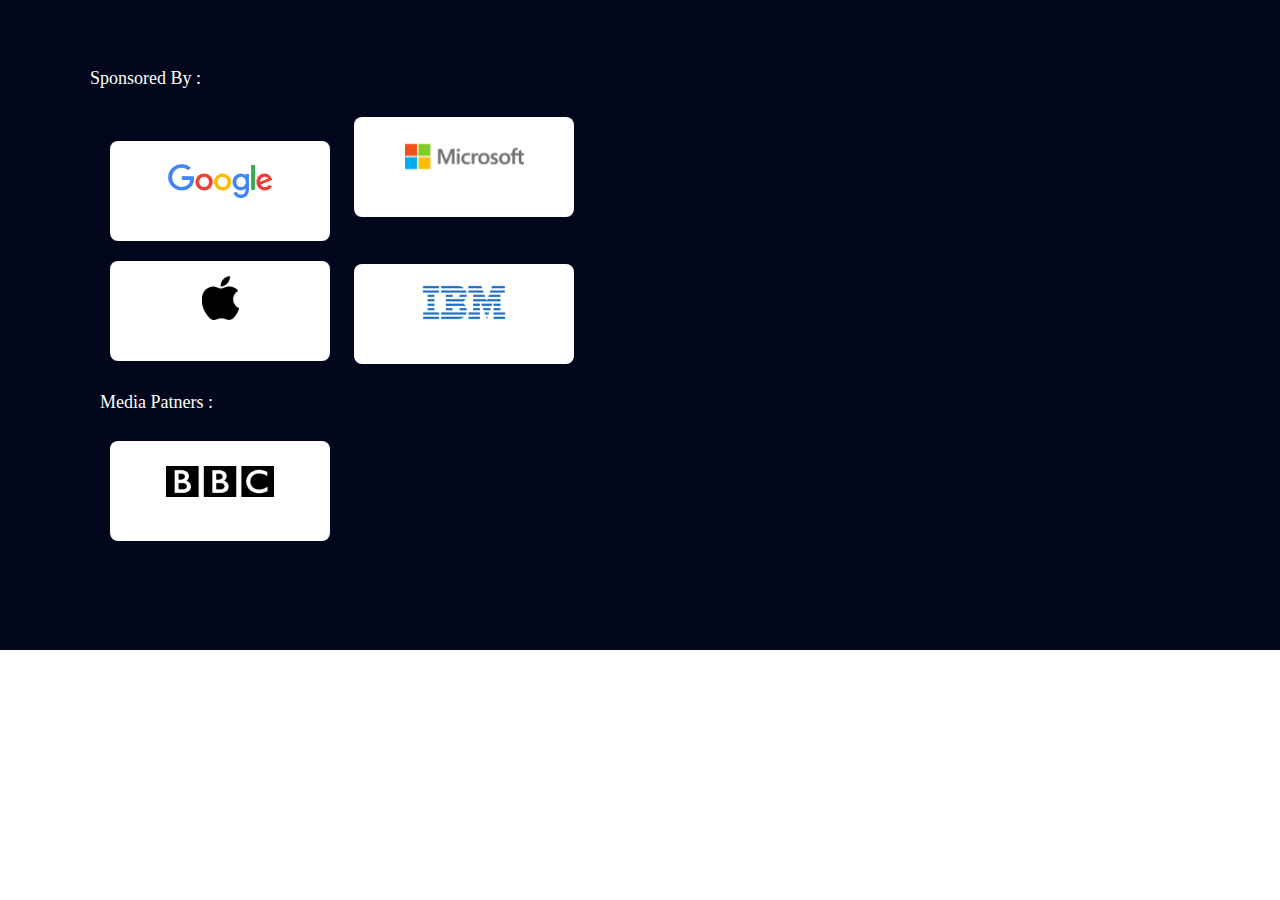
==== index.html @ 661d77e9 "fix div position" ====
<!DOCTYPE html>
<html lang="en">

<head>
    <meta charset="UTF-8">
    <meta http-equiv="X-UA-Compatible" content="IE=edge">
    <meta name="viewport" content="width=device-width, initial-scale=1.0">
    <link href="https://cdn.jsdelivr.net/npm/bootstrap@5.0.0/dist/css/bootstrap.min.css" rel="stylesheet"
        integrity="sha384-wEmeIV1mKuiNpC+IOBjI7aAzPcEZeedi5yW5f2yOq55WWLwNGmvvx4Um1vskeMj0" crossorigin="anonymous">
    <link rel="stylesheet" href="style/style.css">
    <title>Document</title>
</head>

<body>
    <section id="sponsor">
        <div class="row">
            <div class="sponsor col-lg-6">
                <div class="sponsor-title">
                    <p>Sponsored By :</p>
                </div>
                <ul>
                    <div class="row logo-group">
                        <div class="logo col-lg-4 col-md-4 col-sm-6">
                            <li><a href="google.com"><img src="image/google.png" class="logo-sponsor-1" alt=""></a></li>
                        </div>
                        <div class="logo col-lg-4 col-md-4 col-sm-6">
                            <li><a><img src="image/microsoft.png" class="logo-sponsor-2" alt=""></a></li>
                        </div>

                        <!-- div kosong -->
                        <div class="kosong col-lg-4">
                        </div>
                        <!--  -->

                        <div class="logo col-lg-4 col-md-4 col-sm-6">
                            <li><a><img src="image/apple.png" class="logo-sponsor-3" alt=""></a></li>
                        </div>
                        <div class="logo col-lg-4 col-md-4 col-sm-6"> 
                            <li><a><img src="image/ibm.png" class="logo-sponsor-4" alt=""></a></li>
                        </div>

                        <!-- div kosong -->
                        <div class="kosong col-lg-4">
                        </div>
                        <!--  -->

                    </div>
                </ul>
            </div>
            <div class="medpar col-lg-6">
                <div class="medpar-title">
                    <p> Media Patners :</p>
                </div>
                <ul>
                    <div class="logo col-lg-6 medpar-group">
                        <li><a><img src="image/bbc.png" class="logo-medpar-1" alt=""></a></li>
                    </div>
                </ul>
            </div>
            
        </div>

    </section>

    <section id="media-patner">

    </section>
</body>

</html>
---- style/style.css ----
html,body
{
    width: 100%;
    height: 100%;
    margin: 0px;
    padding: 0px;
    overflow-x: hidden; 
}

ul {
    list-style-type: none;
}

p {
    font-size: 18px;
}

#sponsor {
    background-color: #02071B;
    height: 600px;
    width: 100%;
    padding-top: 50px;
    padding-left: 60px;
}

.sponsor-title {
    padding-left: 30px;
}

.sponsor {
    color: #fff;
}

.logo-sponsor-1 {
    position: relative;
    top: 13px;
    height: 100%;
}

.logo-sponsor-2 {
    position: relative;
}

.logo-sponsor-3 {
    position: relative;
    top: 5px;
}

.logo-sponsor-4 {
    position: relative;
    top: 8px;
}

.medpar {
    color: #fff;
}

.medpar-title{
    padding-left: 40px;
}

.logo-medpar-1 {
    position: relative;
    top: 15px;
}

.logo {
    display: inline-block;
    padding: 10px;
    background-color: #fff;
    text-align: center;
    border-radius: 8px;
    width: 200px;
    height: 80px;
    margin: 10px;
}


@media(max-width: 1080px) {
    #sponsor{
        height: 700px;
        padding-top: 34px;
    }

    .logo{
        width: 40%;
        height: 80px;
    }

    .logo-group{
        position: relative;
        right: 7%;
    }

    .medpar{
        padding-top: 50px;
    }

    .medpar-group{
        position: relative;
        left: 14%;
    }

    .sponsor-title{
        position: relative;
        left: 23%;
    }

    .medpar-title{
        position: relative;
        left: 19%;
    }

}
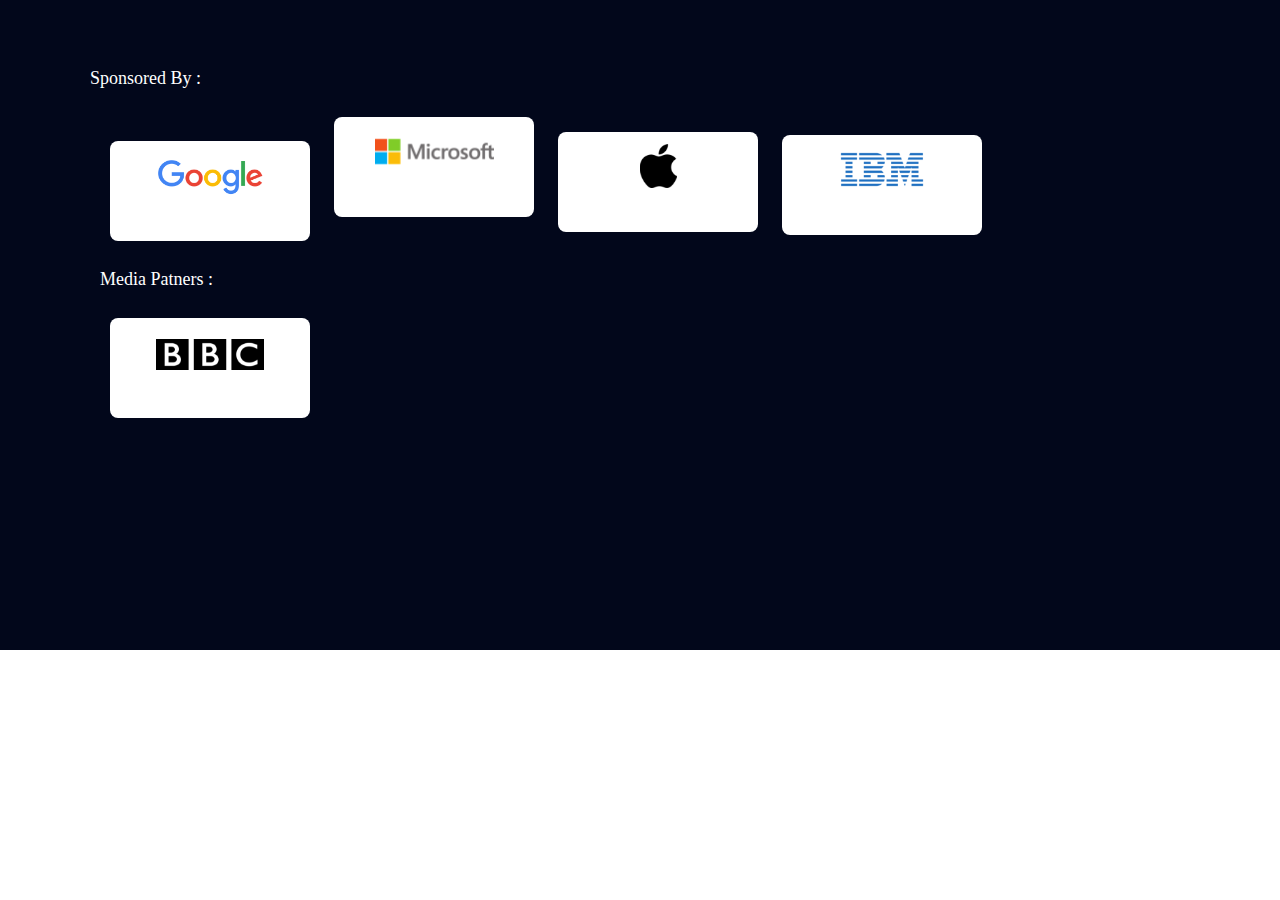
==== commit 96c1ae34: "position fix" ====
--- a/index.html
+++ b/index.html
@@ -14,16 +14,16 @@
 <body>
     <section id="sponsor">
         <div class="row">
-            <div class="sponsor col-lg-6">
+            <div class="sponsor col-lg-6 col-md-6 col-sm-12">
                 <div class="sponsor-title">
                     <p>Sponsored By :</p>
                 </div>
                 <ul>
                     <div class="row logo-group">
-                        <div class="logo col-lg-4 col-md-4 col-sm-6">
+                        <div class="logo col-lg-6 col-md-4 col-sm-6">
                             <li><a href="google.com"><img src="image/google.png" class="logo-sponsor-1" alt=""></a></li>
                         </div>
-                        <div class="logo col-lg-4 col-md-4 col-sm-6">
+                        <div class="logo col-lg-6 col-md-4 col-sm-6">
                             <li><a><img src="image/microsoft.png" class="logo-sponsor-2" alt=""></a></li>
                         </div>
 
@@ -32,10 +32,10 @@
                         </div>
                         <!--  -->
 
-                        <div class="logo col-lg-4 col-md-4 col-sm-6">
+                        <div class="logo col-lg-6 col-md-4 col-sm-6">
                             <li><a><img src="image/apple.png" class="logo-sponsor-3" alt=""></a></li>
                         </div>
-                        <div class="logo col-lg-4 col-md-4 col-sm-6"> 
+                        <div class="logo col-lg-6 col-md-4 col-sm-6"> 
                             <li><a><img src="image/ibm.png" class="logo-sponsor-4" alt=""></a></li>
                         </div>
 
@@ -47,7 +47,7 @@
                     </div>
                 </ul>
             </div>
-            <div class="medpar col-lg-6">
+            <div class="medpar col-lg-6 col-md-6 col-sm-12">
                 <div class="medpar-title">
                     <p> Media Patners :</p>
                 </div>
--- a/style/style.css
+++ b/style/style.css
@@ -31,24 +31,29 @@
     color: #fff;
 }
 
+.logo-group{
+    width: 90%;
+}
+
 .logo-sponsor-1 {
     position: relative;
-    top: 13px;
+    top: 9px;
     height: 100%;
 }
 
 .logo-sponsor-2 {
     position: relative;
+    bottom: 5px;
 }
 
 .logo-sponsor-3 {
     position: relative;
-    top: 5px;
+    top: 2px;
 }
 
 .logo-sponsor-4 {
     position: relative;
-    top: 8px;
+    top: 4px;
 }
 
 .medpar {
@@ -61,7 +66,7 @@
 
 .logo-medpar-1 {
     position: relative;
-    top: 15px;
+    top: 11px;
 }
 
 .logo {
@@ -70,26 +75,35 @@
     background-color: #fff;
     text-align: center;
     border-radius: 8px;
-    width: 200px;
+    width: 180px;
     height: 80px;
     margin: 10px;
 }
 
+.kosong{
+    display: none;
+}
 
-@media(max-width: 1080px) {
+
+@media(max-width: 1000px) {
     #sponsor{
         height: 700px;
         padding-top: 34px;
     }
 
+    .kosong{
+        display: none;
+    }
+
     .logo{
-        width: 40%;
-        height: 80px;
+        width: 160px;
+        height: 70px;
     }
 
     .logo-group{
         position: relative;
         right: 7%;
+        width: 100%;
     }
 
     .medpar{
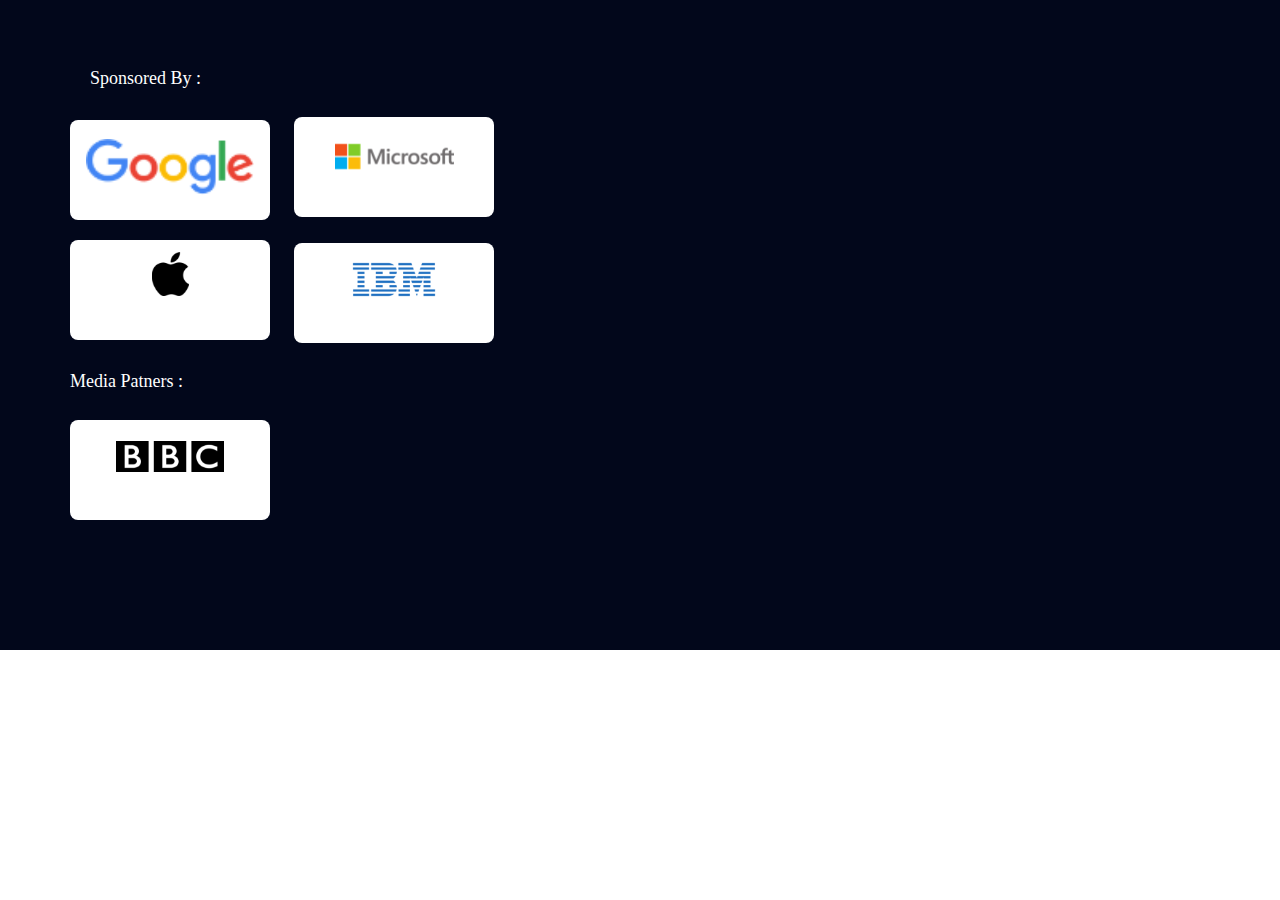
==== commit 4ad72365: "major update html no <ul>" ====
--- a/index.html
+++ b/index.html
@@ -12,58 +12,40 @@
 </head>
 
 <body>
-    <section id="sponsor">
+    <section id="sponsor-medpar">
         <div class="row">
+            <!-- judul sponsor -->
             <div class="sponsor col-lg-6 col-md-6 col-sm-12">
                 <div class="sponsor-title">
                     <p>Sponsored By :</p>
                 </div>
-                <ul>
-                    <div class="row logo-group">
-                        <div class="logo col-lg-6 col-md-4 col-sm-6">
-                            <li><a href="google.com"><img src="image/google.png" class="logo-sponsor-1" alt=""></a></li>
+                <!-- gambar logo sponsor-->
+                <div class="container-fluid">
+                    <div class="row">
+                        <div class="logo col-lg-6 col-sm-6"><a href=""><img class="logo-sponsor-1"
+                                    src="./image/google.png" alt=""></a></div>
+                        <div class="logo col-lg-6 col-sm-6"><a href=""><img class="logo-sponsor-2"
+                                    src="./image/microsoft.png" alt=""></a>
                         </div>
-                        <div class="logo col-lg-6 col-md-4 col-sm-6">
-                            <li><a><img src="image/microsoft.png" class="logo-sponsor-2" alt=""></a></li>
-                        </div>
+                    </div>
+                    <div class="row">
+                        <div class="logo col-lg-6 col-sm-6"><a href=""><img class="logo-sponsor-3"
+                                    src="./image/apple.png" alt=""></a></div>
+                        <div class="logo col-lg-6 col-sm-6"><a href=""><img class="logo-sponsor-4" src="./image/ibm.png"
+                                    alt=""></a></div>
+                    </div>
 
-                        <!-- div kosong -->
-                        <div class="kosong col-lg-4">
-                        </div>
-                        <!--  -->
-
-                        <div class="logo col-lg-6 col-md-4 col-sm-6">
-                            <li><a><img src="image/apple.png" class="logo-sponsor-3" alt=""></a></li>
-                        </div>
-                        <div class="logo col-lg-6 col-md-4 col-sm-6"> 
-                            <li><a><img src="image/ibm.png" class="logo-sponsor-4" alt=""></a></li>
-                        </div>
-
-                        <!-- div kosong -->
-                        <div class="kosong col-lg-4">
-                        </div>
-                        <!--  -->
-
-                    </div>
-                </ul>
+                </div>
             </div>
             <div class="medpar col-lg-6 col-md-6 col-sm-12">
                 <div class="medpar-title">
-                    <p> Media Patners :</p>
+                    <p>Media Patners :</p>
                 </div>
-                <ul>
-                    <div class="logo col-lg-6 medpar-group">
-                        <li><a><img src="image/bbc.png" class="logo-medpar-1" alt=""></a></li>
-                    </div>
-                </ul>
+                <!-- gambar logo medpar -->
+                <div class="medpar-logo col-lg-6 col-sm-6"><a href=""><img src="image/bbc.png" class="logo-medpar-1"
+                            alt=""></a></div>
             </div>
-            
         </div>
-
-    </section>
-
-    <section id="media-patner">
-
     </section>
 </body>
 
--- a/style/style.css
+++ b/style/style.css
@@ -15,7 +15,7 @@
     font-size: 18px;
 }
 
-#sponsor {
+#sponsor-medpar {
     background-color: #02071B;
     height: 600px;
     width: 100%;
@@ -38,12 +38,11 @@
 .logo-sponsor-1 {
     position: relative;
     top: 9px;
-    height: 100%;
+    height: 70%;
 }
 
 .logo-sponsor-2 {
     position: relative;
-    bottom: 5px;
 }
 
 .logo-sponsor-3 {
@@ -53,7 +52,7 @@
 
 .logo-sponsor-4 {
     position: relative;
-    top: 4px;
+    top: 6px;
 }
 
 .medpar {
@@ -61,7 +60,7 @@
 }
 
 .medpar-title{
-    padding-left: 40px;
+    padding-left: 10px;
 }
 
 .logo-medpar-1 {
@@ -80,15 +79,27 @@
     margin: 10px;
 }
 
+.medpar-logo {
+    display: inline-block;
+    padding: 10px;
+    background-color: #fff;
+    text-align: center;
+    border-radius: 8px;
+    width: 180px;
+    height: 80px;
+    margin: 10px;
+}
+
 .kosong{
     display: none;
 }
 
 
 @media(max-width: 1000px) {
-    #sponsor{
+    #sponsor-medpar{
         height: 700px;
         padding-top: 34px;
+        padding-left: 12px;
     }
 
     .kosong{
@@ -96,8 +107,15 @@
     }
 
     .logo{
-        width: 160px;
+        width: 150px;
         height: 70px;
+    }
+
+    .medpar-logo{
+        width: 150px;
+        height: 70px;
+        position: relative;
+        left: 95px;
     }
 
     .logo-group{
@@ -117,12 +135,12 @@
 
     .sponsor-title{
         position: relative;
-        left: 23%;
+        left: 24%;
     }
 
     .medpar-title{
         position: relative;
-        left: 19%;
+        left: 109px;
     }
 
 }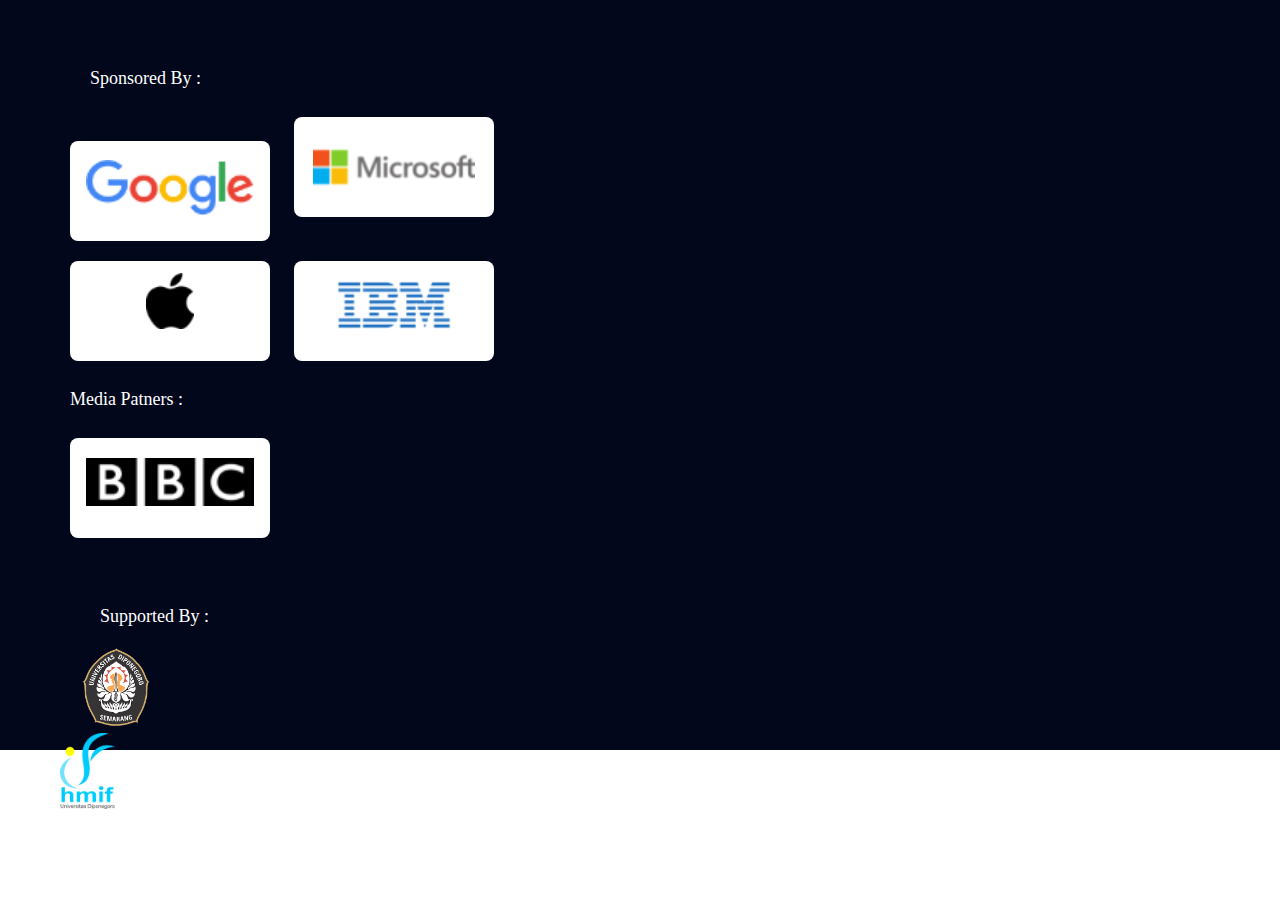
==== commit 7066033d: "position update and add support logo" ====
--- a/index.html
+++ b/index.html
@@ -46,6 +46,20 @@
                             alt=""></a></div>
             </div>
         </div>
+        <div class="support row">
+            <div class="support-title">
+                <p>Supported By :</p>
+            </div>
+            <div class="row">
+                <div class="support-logo col-lg-1 col-sm-3">
+                    <img src="./image/undip.png" alt="">
+                </div>
+                <div class="support-logo col-lg-1 col-sm-3">
+                    <img src="./image/hmif.png" alt="">
+                </div>
+            </div>
+            
+        </div>
     </section>
 </body>
 
--- a/style/style.css
+++ b/style/style.css
@@ -17,7 +17,7 @@
 
 #sponsor-medpar {
     background-color: #02071B;
-    height: 600px;
+    height: 700px;
     width: 100%;
     padding-top: 50px;
     padding-left: 60px;
@@ -43,16 +43,19 @@
 
 .logo-sponsor-2 {
     position: relative;
+    height: 100%;
 }
 
 .logo-sponsor-3 {
     position: relative;
     top: 2px;
+    height: 70%;
 }
 
 .logo-sponsor-4 {
     position: relative;
     top: 6px;
+    height: 70%;
 }
 
 .medpar {
@@ -65,7 +68,8 @@
 
 .logo-medpar-1 {
     position: relative;
-    top: 11px;
+    top: 10px;
+    height: 60%;
 }
 
 .logo {
@@ -90,12 +94,22 @@
     margin: 10px;
 }
 
+.support{
+    color: #fff;
+    padding-top: 40px;
+}
+
+.support-title{
+    padding-left: 40px;
+   
+}
+
 .kosong{
     display: none;
 }
 
 
-@media(max-width: 1000px) {
+@media(max-width: 600px) {
     #sponsor-medpar{
         height: 700px;
         padding-top: 34px;
@@ -107,12 +121,12 @@
     }
 
     .logo{
-        width: 150px;
+        width: 40%;
         height: 70px;
     }
 
     .medpar-logo{
-        width: 150px;
+        width: 140px;
         height: 70px;
         position: relative;
         left: 95px;
@@ -125,7 +139,7 @@
     }
 
     .medpar{
-        padding-top: 50px;
+        padding-top: 20px;
     }
 
     .medpar-group{
@@ -143,4 +157,19 @@
         left: 109px;
     }
 
+    .support{
+        color: #fff;
+        padding-top: 90px;
+        text-align: center;
+    }
+    
+    .support-title{
+      position: relative;
+      right: 30px;
+    }
+    .support-logo{
+        width: 100px;
+        padding-left: 100px;
+    }
+
 }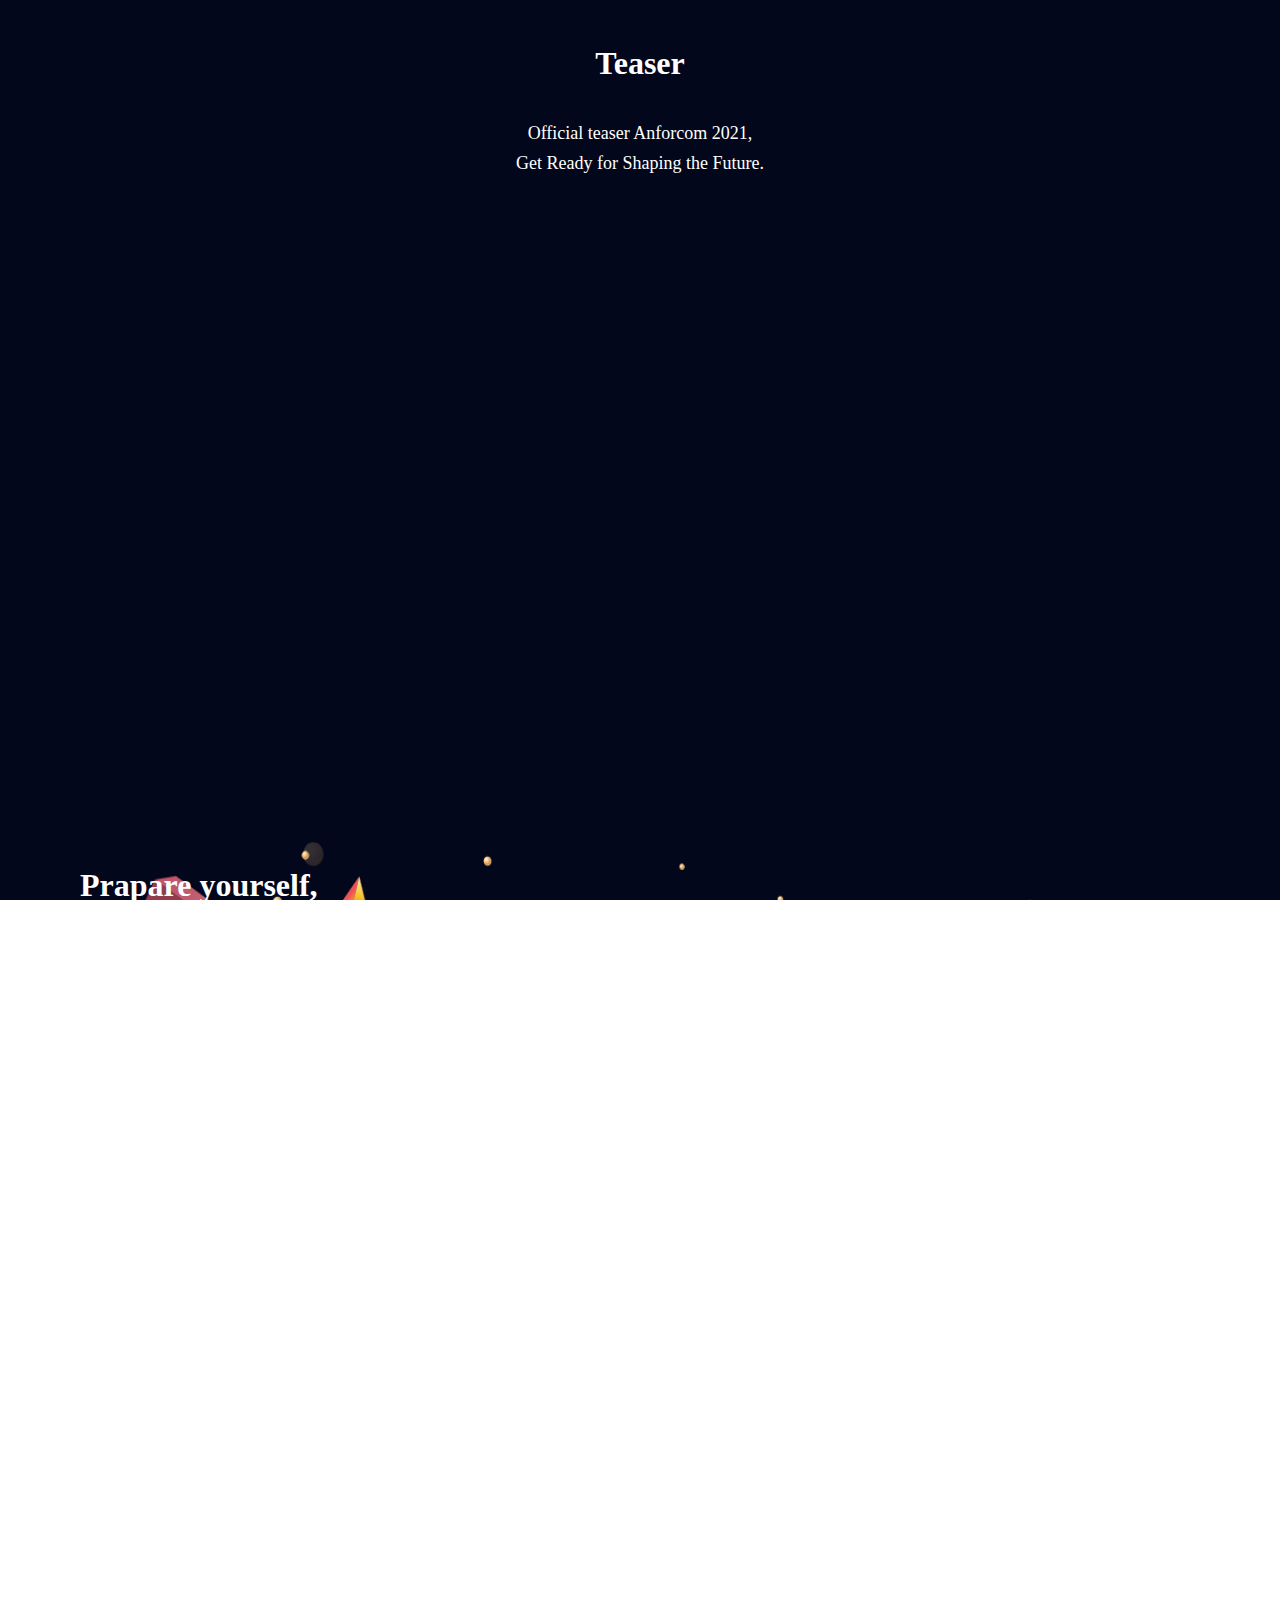
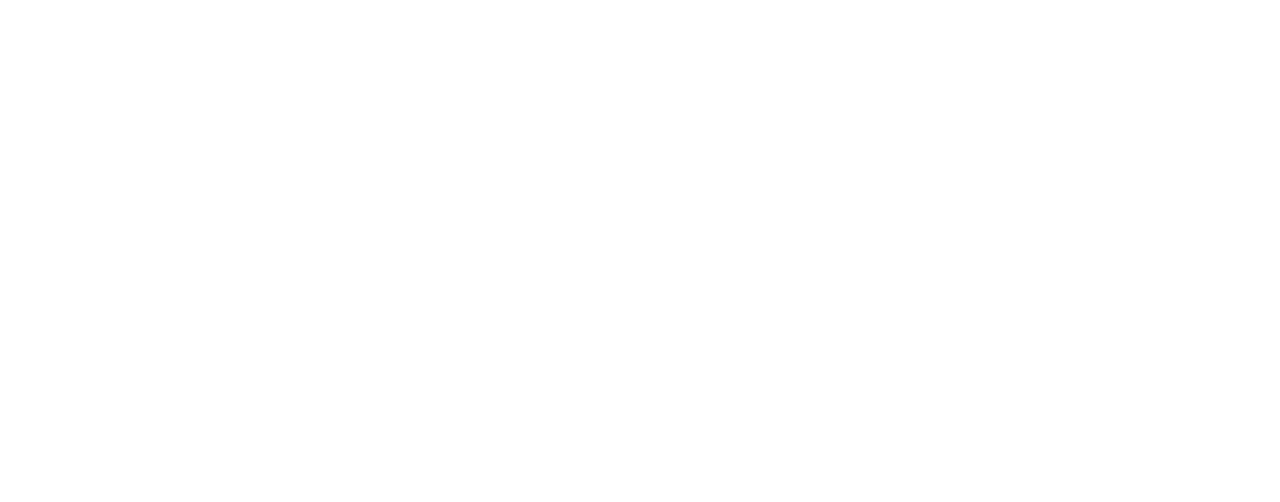
==== commit fbf2286d: "adding teaser and daftar button" ====
--- a/index.html
+++ b/index.html
@@ -12,6 +12,33 @@
 </head>
 
 <body>
+
+    <section id="teaser">
+        <div class="teaser-title ">
+            <h2>Teaser</h2>
+            <br>
+            <p>Official teaser Anforcom 2021,</p>
+            <p> Get Ready for Shaping the Future.</p>
+        </div>
+        <div class="teaser-2021">
+            <iframe allowfullscreen class="teaser-vid" src="https://www.youtube.com/embed/EoHzbmpOcHY"
+                frameborder="0" title="YouTube video player" 
+                allow="accelerometer; autoplay; clipboard-write; encrypted-media; gyroscope; picture-in-picture"
+                allowfullscreen></iframe>
+        </div>
+    </section>
+
+    <section id="daftar-sekarang">
+        <div class="daftar-title">
+            <h2>Prapare yourself,</h2>
+            <h2>and get ready</h2>
+            <p>Daftar Anforcom 2021 sekarang juga!</p>
+            <button type="button" class="btn btn-primary">Daftar Sekarang</button>
+        </div>
+
+    </section>
+
+
     <section id="sponsor-medpar">
         <div class="row">
             <!-- judul sponsor -->
@@ -50,15 +77,12 @@
             <div class="support-title">
                 <p>Supported By :</p>
             </div>
-            <div class="row">
-                <div class="support-logo col-lg-1 col-sm-3">
-                    <img src="./image/undip.png" alt="">
-                </div>
-                <div class="support-logo col-lg-1 col-sm-3">
-                    <img src="./image/hmif.png" alt="">
-                </div>
+            <div class="support-logo col-lg-1 col-sm-3">
+                <img src="./image/undip.png" alt="">
             </div>
-            
+            <div class="support-logo col-lg-1 col-sm-3">
+                <img src="./image/hmif.png" alt="">
+            </div>
         </div>
     </section>
 </body>
--- a/style/style.css
+++ b/style/style.css
@@ -15,11 +15,15 @@
     font-size: 18px;
 }
 
+h2{
+    font-size: 32px;
+}
+
 #sponsor-medpar {
     background-color: #02071B;
     height: 700px;
     width: 100%;
-    padding-top: 50px;
+    padding-top: 200px;
     padding-left: 60px;
 }
 
@@ -106,6 +110,45 @@
 
 .kosong{
     display: none;
+}
+
+#teaser{
+    height: 800px;
+    width: 100%;
+    background-color: #02071B;
+}
+
+.teaser-title{
+    text-align: center;
+    color: #fff;
+    padding-top: 30px;
+    line-height: 80%;
+}
+
+.teaser-2021{
+    padding-top: 40px;
+    text-align: center;
+}
+
+.teaser-vid{
+    height: 428px;
+    width: 761px;
+}
+
+#daftar-sekarang{
+    height: 339px;
+    background-color: #02071B;
+    background-image: url("./../image/daftar-bg.png");
+    width: 100%;
+    background-repeat: no-repeat;
+    background-size: 80% 110%;
+    background-position: center center;
+}
+
+.daftar-title{
+    color: #fff;
+    padding-left: 80px;
+    padding-top: 40px;
 }
 
 
@@ -164,12 +207,13 @@
     }
     
     .support-title{
-      position: relative;
-      right: 30px;
+        position: relative;
+        right: 5%;
     }
     .support-logo{
         width: 100px;
-        padding-left: 100px;
+        padding-left: 90px;
+        padding-right: 20px;
     }
 
 }